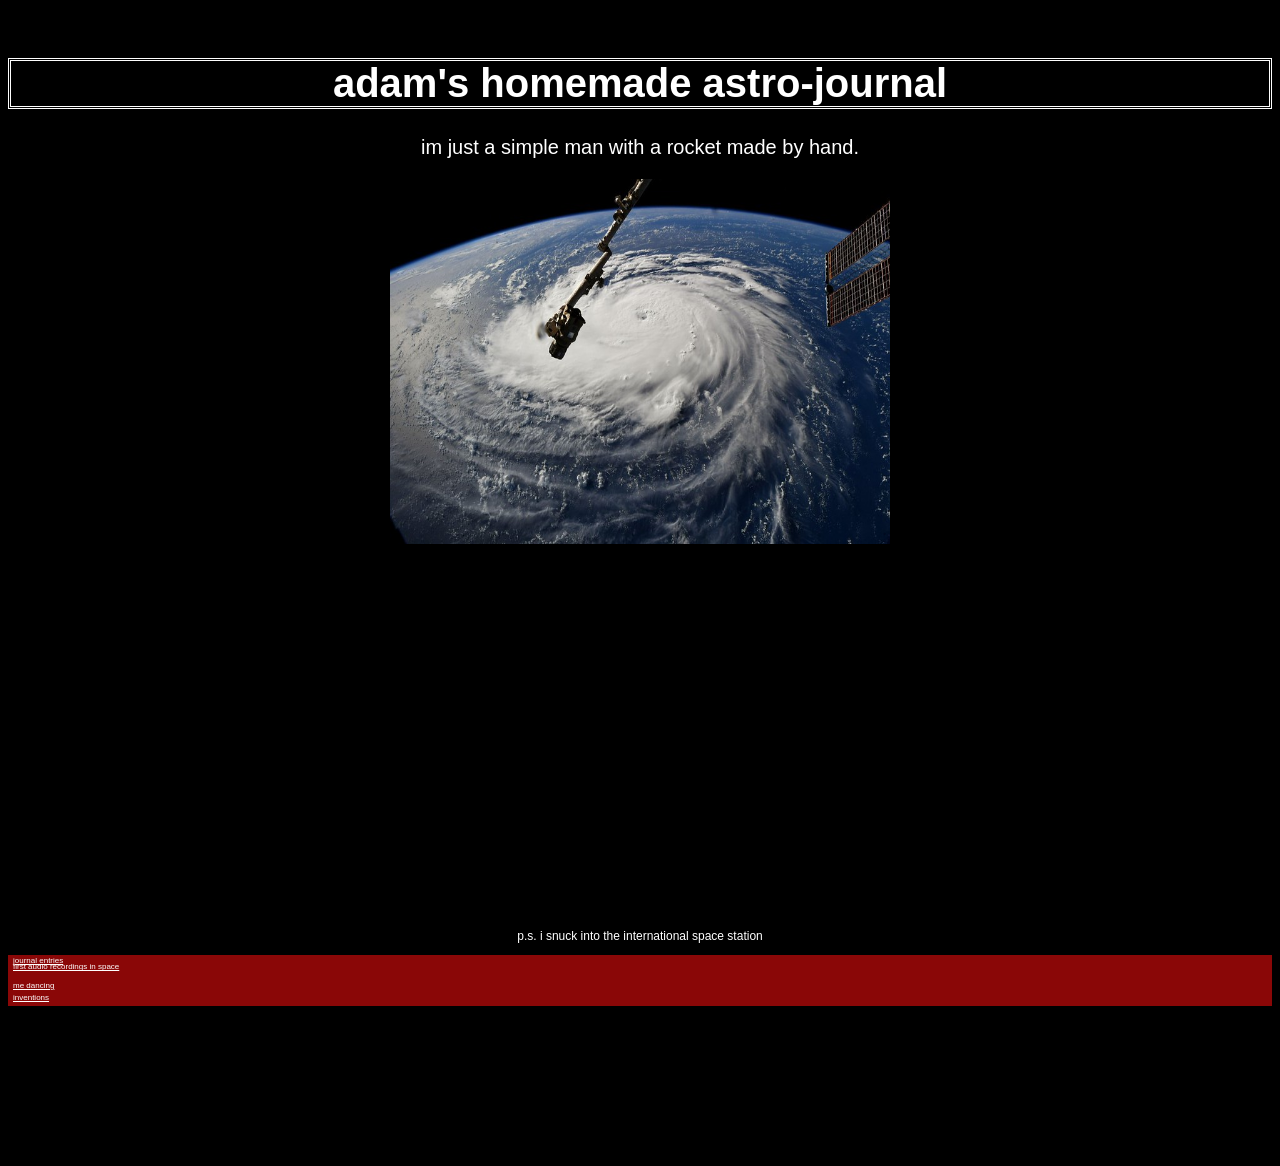
==== index.html @ a4830888 "Update index.html" ====
<html>
	<head>
		<title>my first website</title>
		<link rel="stylesheet" type="text/css" href="styles.css">
	</head>
	<body>
		
		<h1>adam's homemade astro-journal</h1>
		<p>im just a simple man with a rocket made by hand.</p>
			<img src="images/space.jpg" alt+ a close up of an astronaut width="500px" height="365" />
				<iframe src="https://giphy.com/embed/S8lvmgPpDe5UfoJ0eW" width="500" height="365" style="" frameBorder="0" class="giphy-embed" allowFullScreen></iframe><p></p>
		<p style="font-size: 12px;">p.s. i snuck into the international space station</p>
<ul>
			<li><a href="landscape.html">journal entries</a></li>
			<br>
			<li><a href="audio.html">first audio recordings in space</a></li>
			<br>
			<li><a href="animation.html">me dancing</a></li>
			<br>
			<li><a href="modeling.html">inventions</a></li></ul>

	</body>
<html>
---- styles.css ----
body{padding-top: 50px;}
body{background-color: #000000;}
h1 {color: #FFFFFF; 
	font-family: helvetica; 
	font-size: 40px; 
	text-align: center;
	border-style: double;
	border-color: #FFFFFF;}
p {color: #FFFFFF;
	text-align: center;
	font-family: helvetica;
	font-size: 20px;}
img{display: block;
	margin: auto;}
iframe{display: block;
	margin: auto;}

body{height: 1100px;}

ul{list-style-type: none;
	margin-left: auto;
	margin-right: auto;
	padding: 0;
	overflow: hidden;
	background-color: #8A0707;
	padding: 5px;
	font-family: helvetica;
	font-size: 8px;
	line-height: 1.5;
}
	ul li{float: left;}

	ul li a{display: block;
	color: #FFFFFF;
	text-align: center;
	margin-bottom: -10%;
	margin-top: -10%;
}

ul li a:hover{
	background-color: #BDBDBD;
	color: #700000;
	font-size: 10px;
}
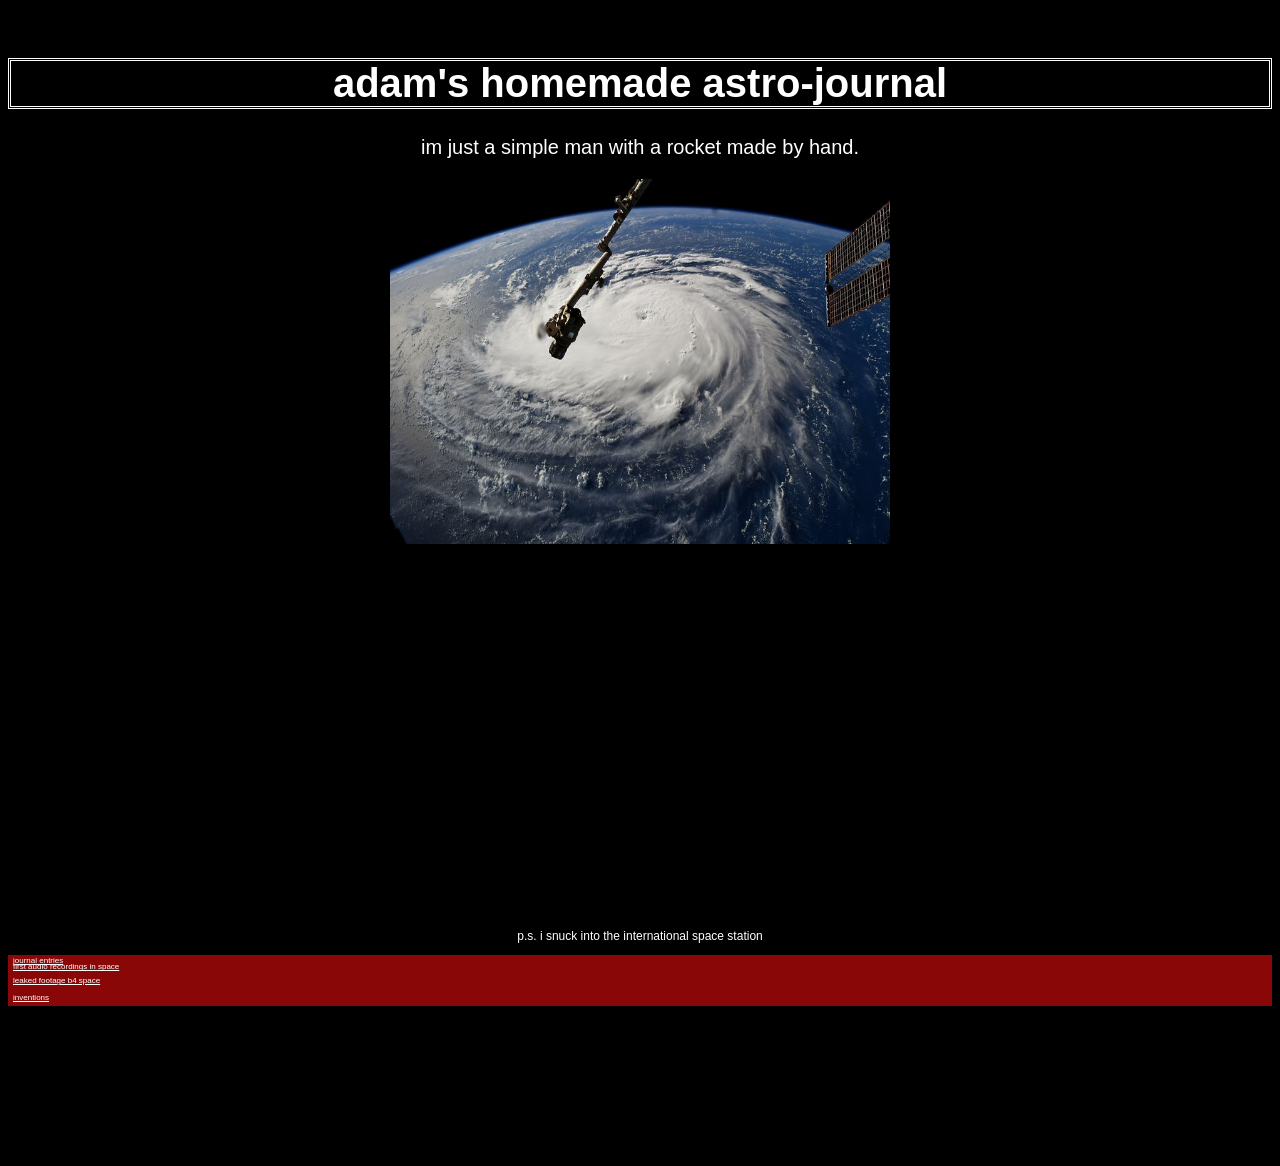
==== commit 4f252ef4: "Update index.html" ====
--- a/index.html
+++ b/index.html
@@ -15,7 +15,7 @@
 			<br>
 			<li><a href="audio.html">first audio recordings in space</a></li>
 			<br>
-			<li><a href="animation.html">me dancing</a></li>
+			<li><a href="animation.html">leaked footage b4 space</a></li>
 			<br>
 			<li><a href="modeling.html">inventions</a></li></ul>
 
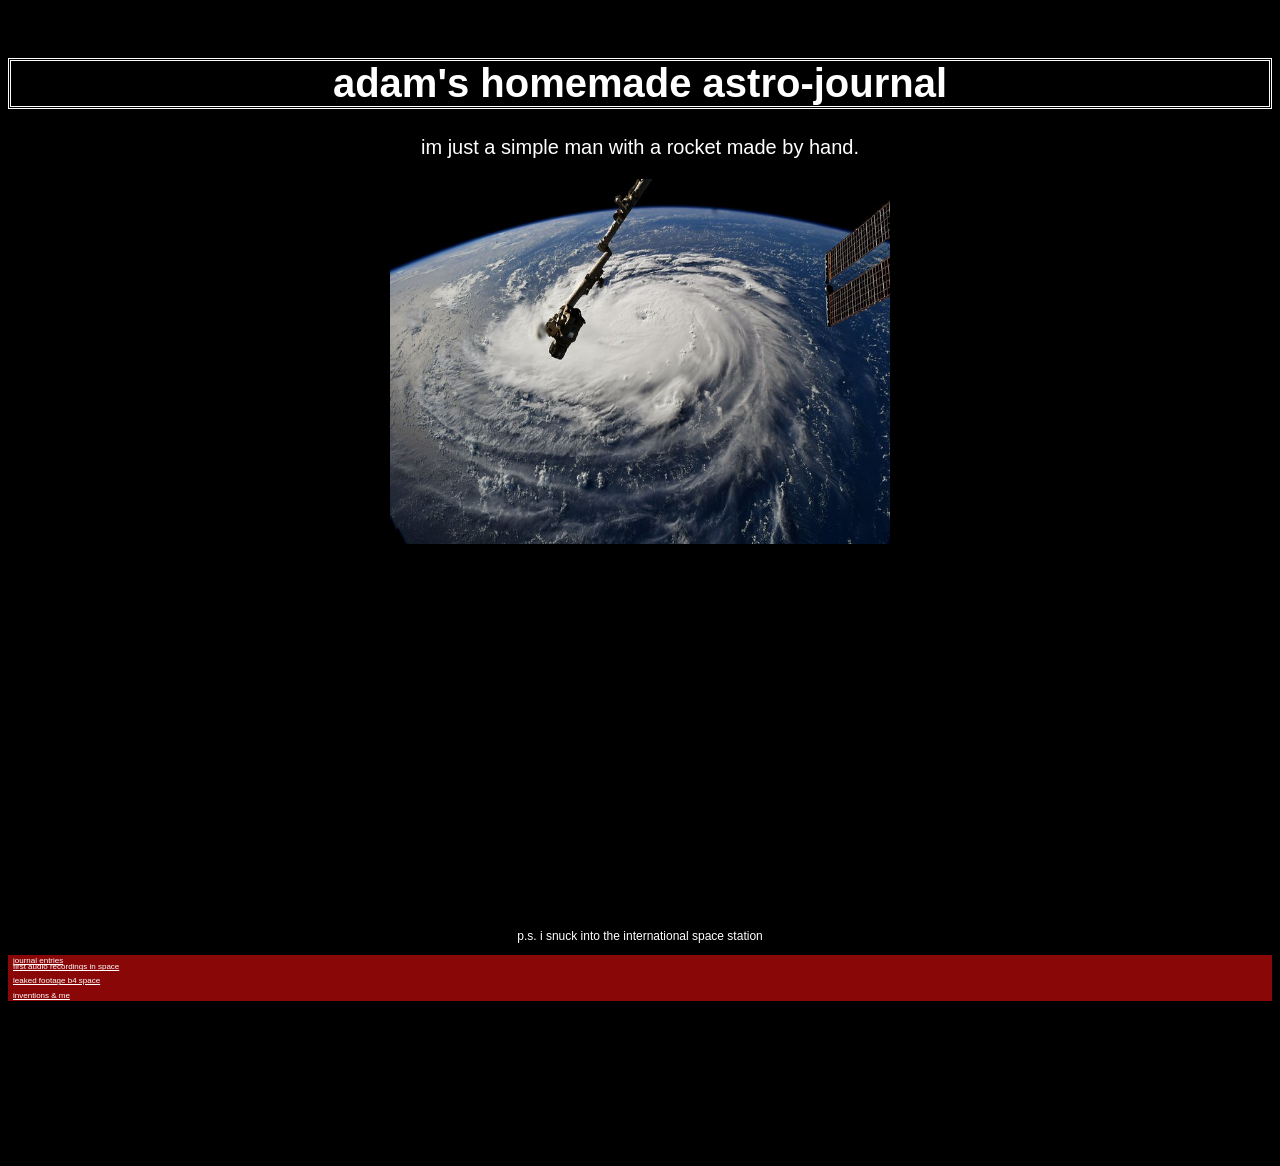
==== commit c9effe4a: "Update index.html" ====
--- a/index.html
+++ b/index.html
@@ -17,7 +17,7 @@
 			<br>
 			<li><a href="animation.html">leaked footage b4 space</a></li>
 			<br>
-			<li><a href="modeling.html">inventions</a></li></ul>
+			<li><a href="modeling.html">inventions & me</a></li></ul>
 
 	</body>
 <html>
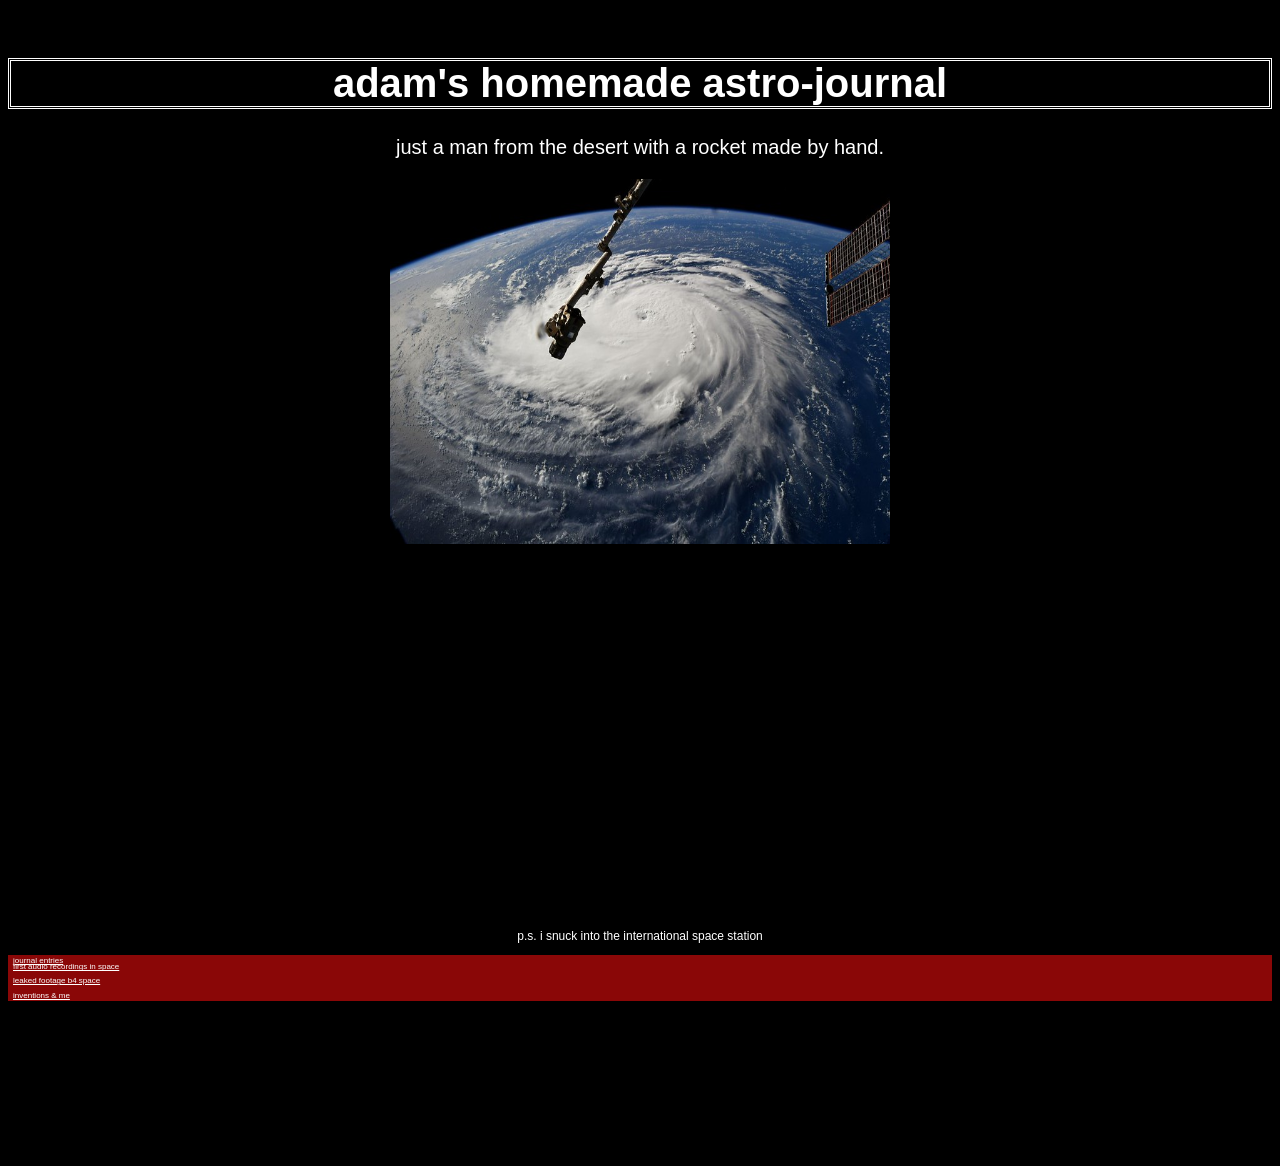
==== commit e8ce1e7e: "Update index.html" ====
--- a/index.html
+++ b/index.html
@@ -6,7 +6,7 @@
 	<body>
 		
 		<h1>adam's homemade astro-journal</h1>
-		<p>im just a simple man with a rocket made by hand.</p>
+		<p>just a man from the desert with a rocket made by hand.</p>
 			<img src="images/space.jpg" alt+ a close up of an astronaut width="500px" height="365" />
 				<iframe src="https://giphy.com/embed/S8lvmgPpDe5UfoJ0eW" width="500" height="365" style="" frameBorder="0" class="giphy-embed" allowFullScreen></iframe><p></p>
 		<p style="font-size: 12px;">p.s. i snuck into the international space station</p>
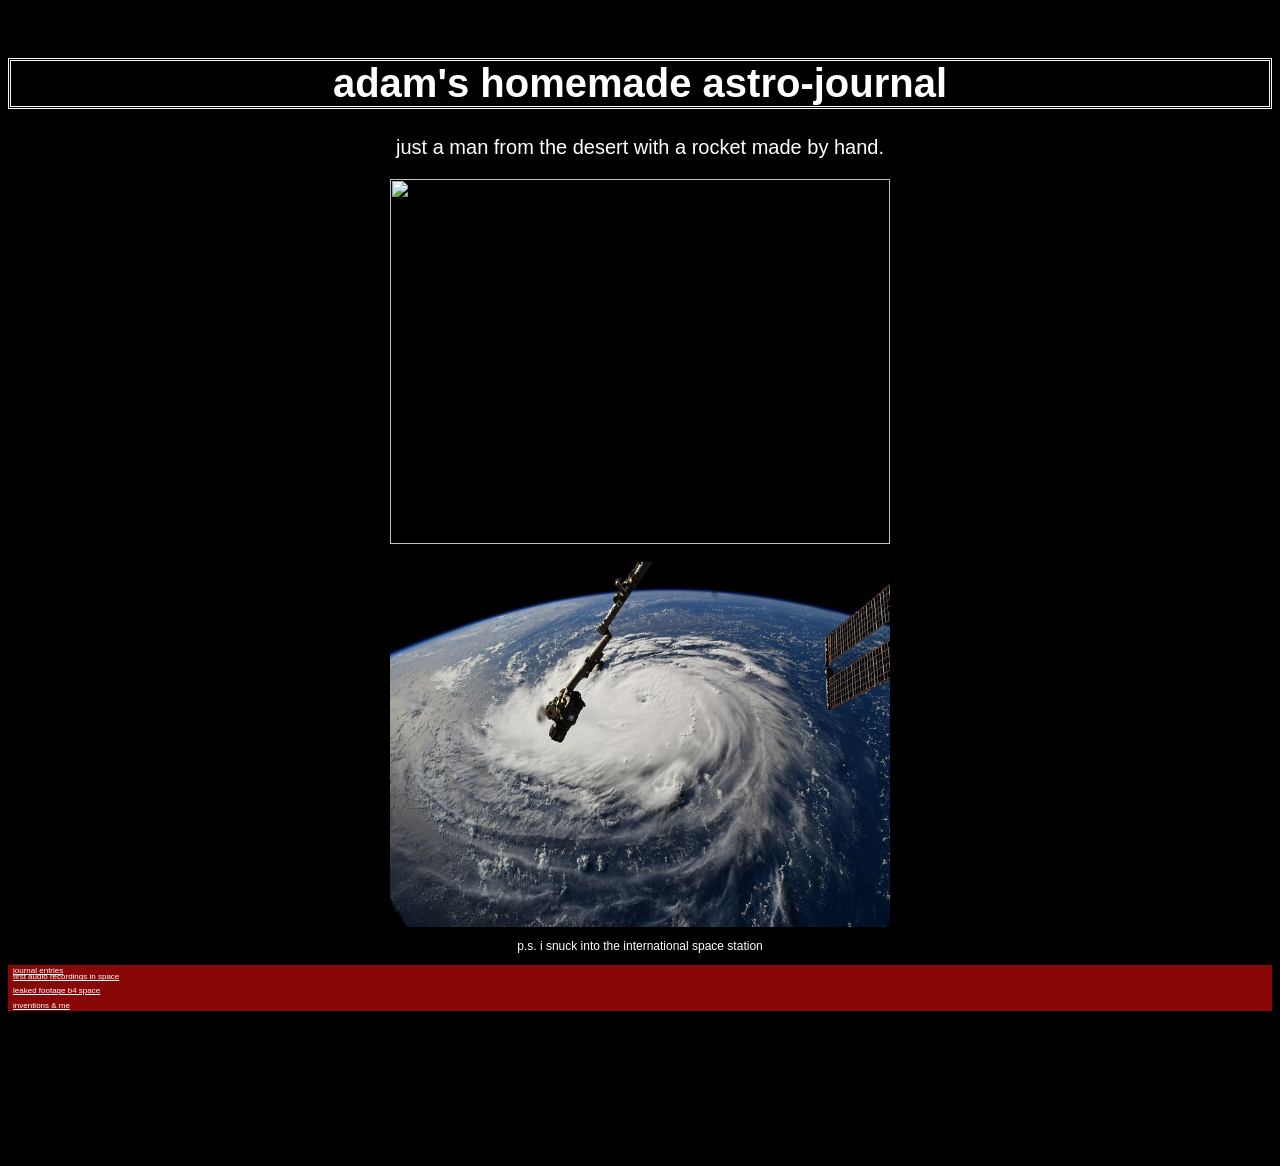
==== commit 985f1eb1: "Update index.html" ====
--- a/index.html
+++ b/index.html
@@ -7,8 +7,9 @@
 		
 		<h1>adam's homemade astro-journal</h1>
 		<p>just a man from the desert with a rocket made by hand.</p>
+			<img src="images/facemmp.jpg" width="500px" height="365" />
+			<br>
 			<img src="images/space.jpg" alt+ a close up of an astronaut width="500px" height="365" />
-				<iframe src="https://giphy.com/embed/S8lvmgPpDe5UfoJ0eW" width="500" height="365" style="" frameBorder="0" class="giphy-embed" allowFullScreen></iframe><p></p>
 		<p style="font-size: 12px;">p.s. i snuck into the international space station</p>
 <ul>
 			<li><a href="landscape.html">journal entries</a></li>
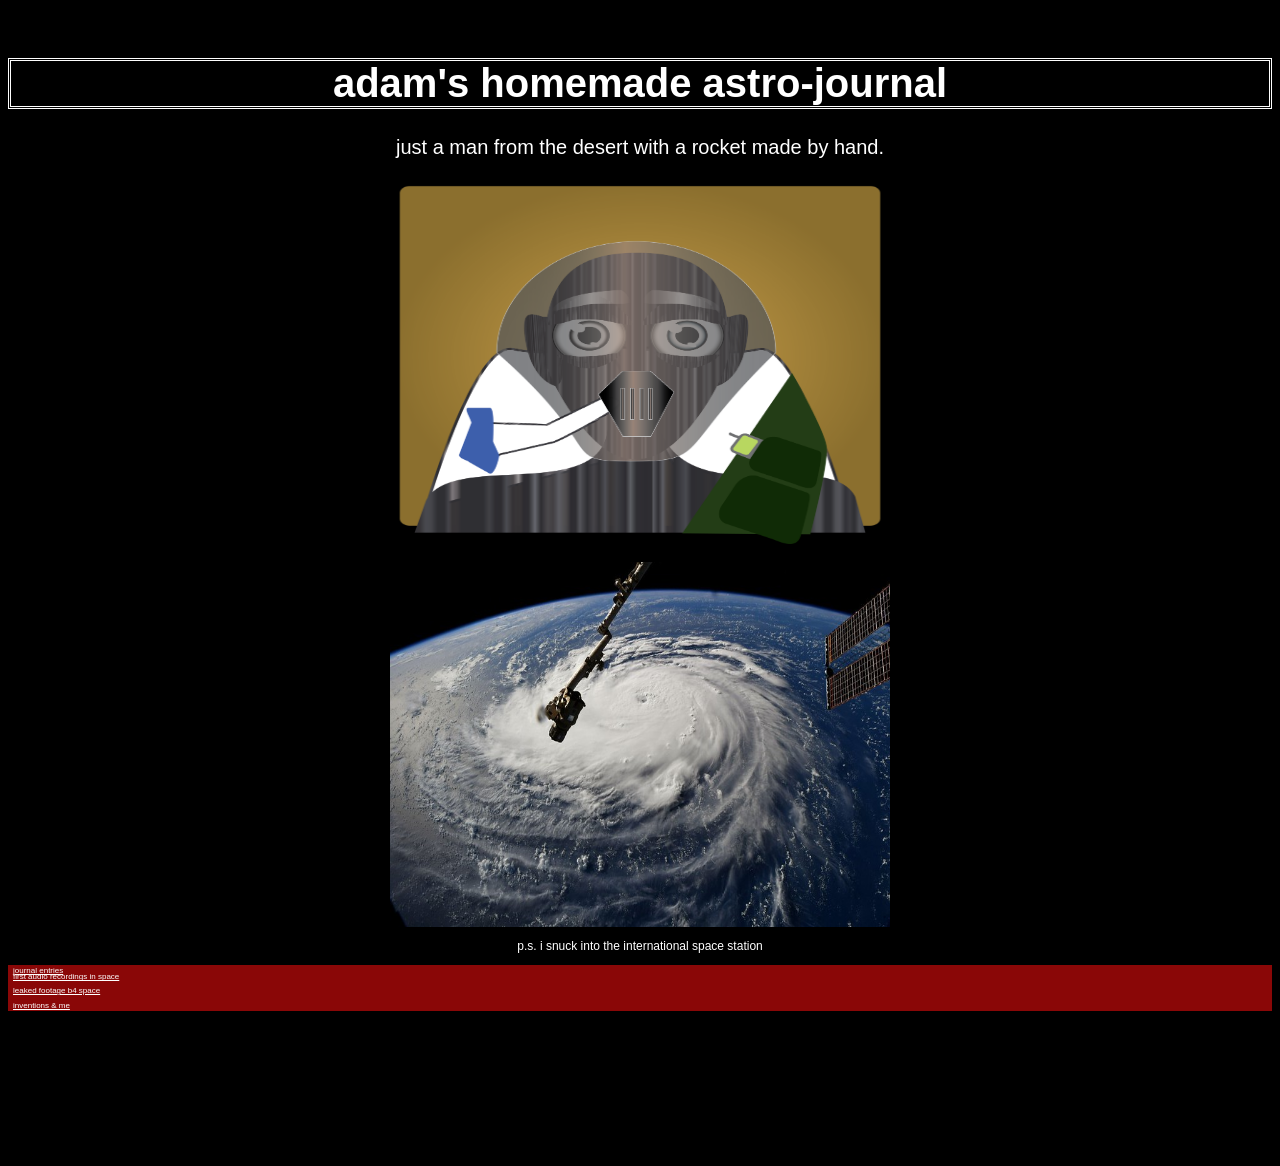
==== commit 0b66f946: "Update index.html" ====
--- a/index.html
+++ b/index.html
@@ -7,7 +7,7 @@
 		
 		<h1>adam's homemade astro-journal</h1>
 		<p>just a man from the desert with a rocket made by hand.</p>
-			<img src="images/facemmp.jpg" width="500px" height="365" />
+			<img src="images/facemmp.png" width="500px" height="365" />
 			<br>
 			<img src="images/space.jpg" alt+ a close up of an astronaut width="500px" height="365" />
 		<p style="font-size: 12px;">p.s. i snuck into the international space station</p>
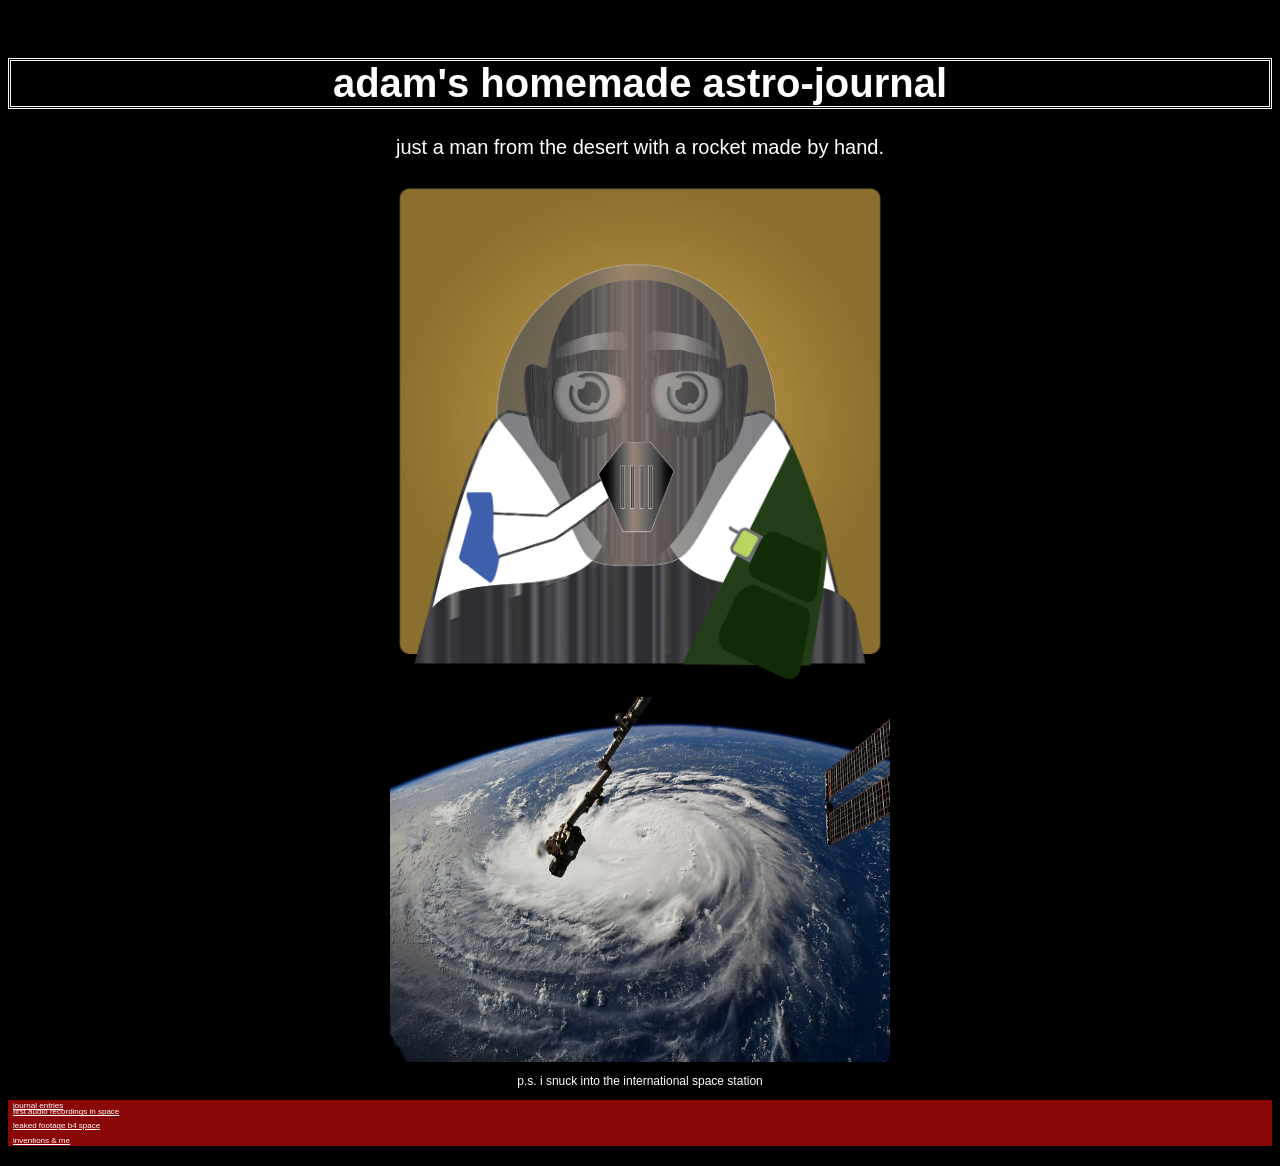
==== commit ec967b91: "Update index.html" ====
--- a/index.html
+++ b/index.html
@@ -7,7 +7,7 @@
 		
 		<h1>adam's homemade astro-journal</h1>
 		<p>just a man from the desert with a rocket made by hand.</p>
-			<img src="images/facemmp.png" width="500px" height="365" />
+			<img src="images/facemmp.png" alt+ width="500px" height="500px" />
 			<br>
 			<img src="images/space.jpg" alt+ a close up of an astronaut width="500px" height="365" />
 		<p style="font-size: 12px;">p.s. i snuck into the international space station</p>
